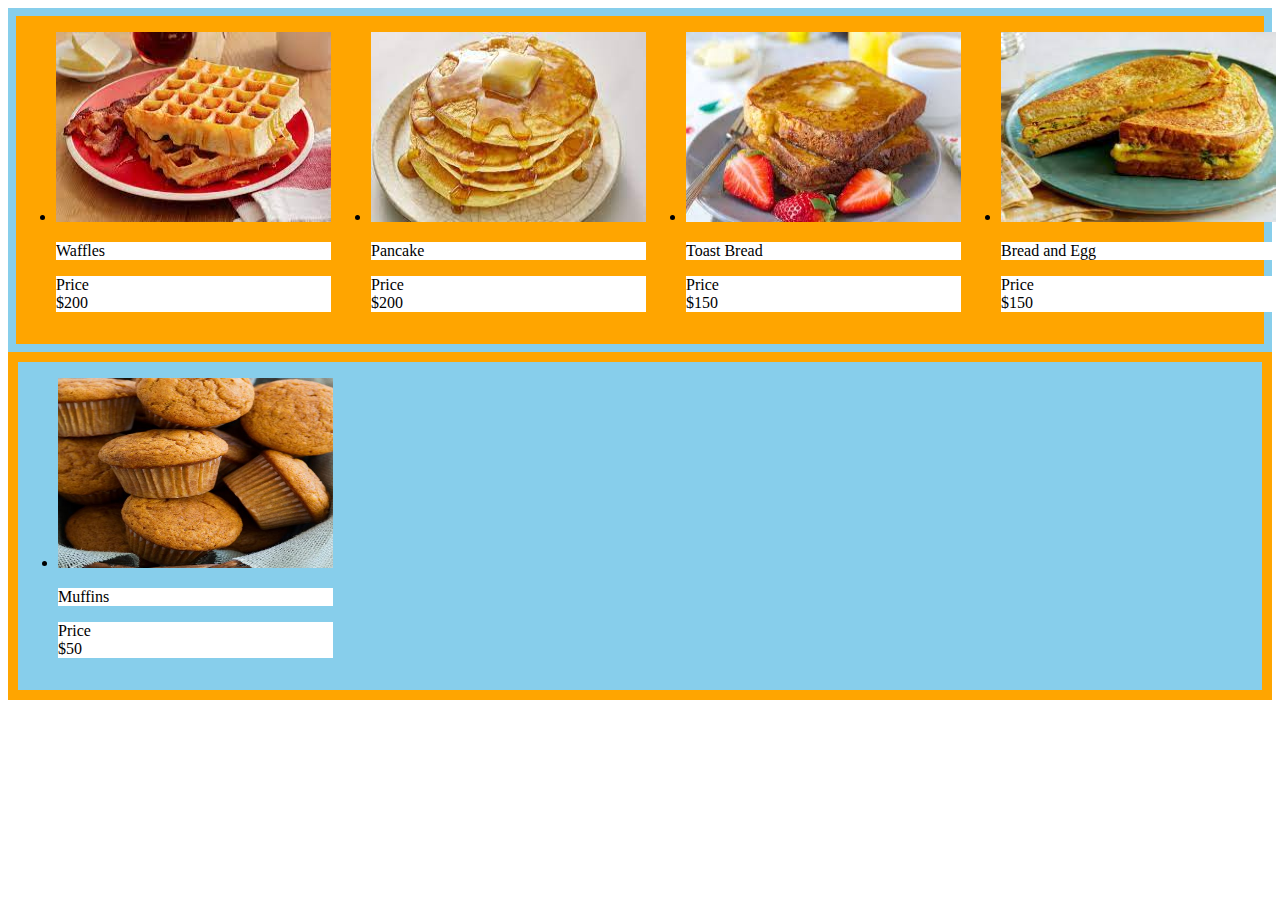
==== breakfast.html @ a2fdc02e "https://github.com/Adebayo114/practical.git" ====
<!DOCTYPE html>
<html lang="en">
<head>
    <meta charset="UTF-8">
    <meta http-equiv="X-UA-Compatible" content="IE=edge">
    <meta name="viewport" content="width=device-width, initial-scale=1.0">
    <title>BreakFast</title>
    <link rel="stylesheet" href="breakfast.css">
</head>
<body>
    <section class="bf">
        <ul>
            <li>
                <img src="/component/download (19).jpeg" width="275" height="190" alt="Waffles">
                <p>Waffles</p>
                <p>Price <br>$200</p>
            </li>
        </ul>

        <ul>
            <li>
                <img src="/component/download (20).jpeg" width="275" height="190" alt="Pancake">
                <p>Pancake</p>
                <p>Price <br> $200</p>
            </li>
        </ul>

        <ul>
            <li>
                <img src="/component/images (24).jpeg" width="275" height="190" alt="toast bread">
                <p>Toast Bread</p>
                <p>Price <br> $150</p>
            </li>
        </ul>

        <ul>
            <li>
                <img src="/component/download (22).jpeg" width="275" height="190" alt="Bread and Egg">
                <p>Bread and Egg</p>
                <p>Price <br> $150</p>
            </li>
        </ul>

        <ul>
            <li>
                <img src="/component/download (23).jpeg" width="275" height="190" alt="Bread Egg and Bacon">
                <p>Bread Egg and Bacon</p>
                <p>Price <br> $250</p>
            </li>
        </ul>

        <ul>
            <li>
                <img src="/component/images (26).jpeg" width="275" height="190" alt="cereals">
                <p>Cereals</p>
                <p>Price <br> $80</p>
            </li>
        </ul>
    </section>

    <section class="nm">
        <ul>
            <li>
                <img src="/component/pumpkin-muffins-20-500x500.jpg"  width="275" height="190" alt="muffins pics" >
                <p onclick="br">Muffins</p>
                <p>Price <br> $50</p>
            </li>
        </ul>
    </section>
</body>
</html>
---- breakfast.css ----
.bf{
    display: flex;
    text-align: start;
    background-color: orange;
    margin: 0px;
    border: 8px solid skyblue;
  }
  .ru{
    margin-left: auto;
    display: flex;
    justify-content: center;
    align-items: center;
    border: 2px solid red;
    text-align: end;
    background-color: orange;
    justify-content: end;
  }
  
  .gh{
    background-color: orange;
    display:flex;
    border: 10px solid lightblue;
  }
  
  .SF{
    background-color: orange;
    display:flex;
    border: 5px solid lightblue;
  }
  
  p{
  background-color: white;
    
  }

  .nm{
    display: flex;
    text-align: start;
    background-color:skyblue;
    margin: 0px;
    border: 10px solid orange;
  }
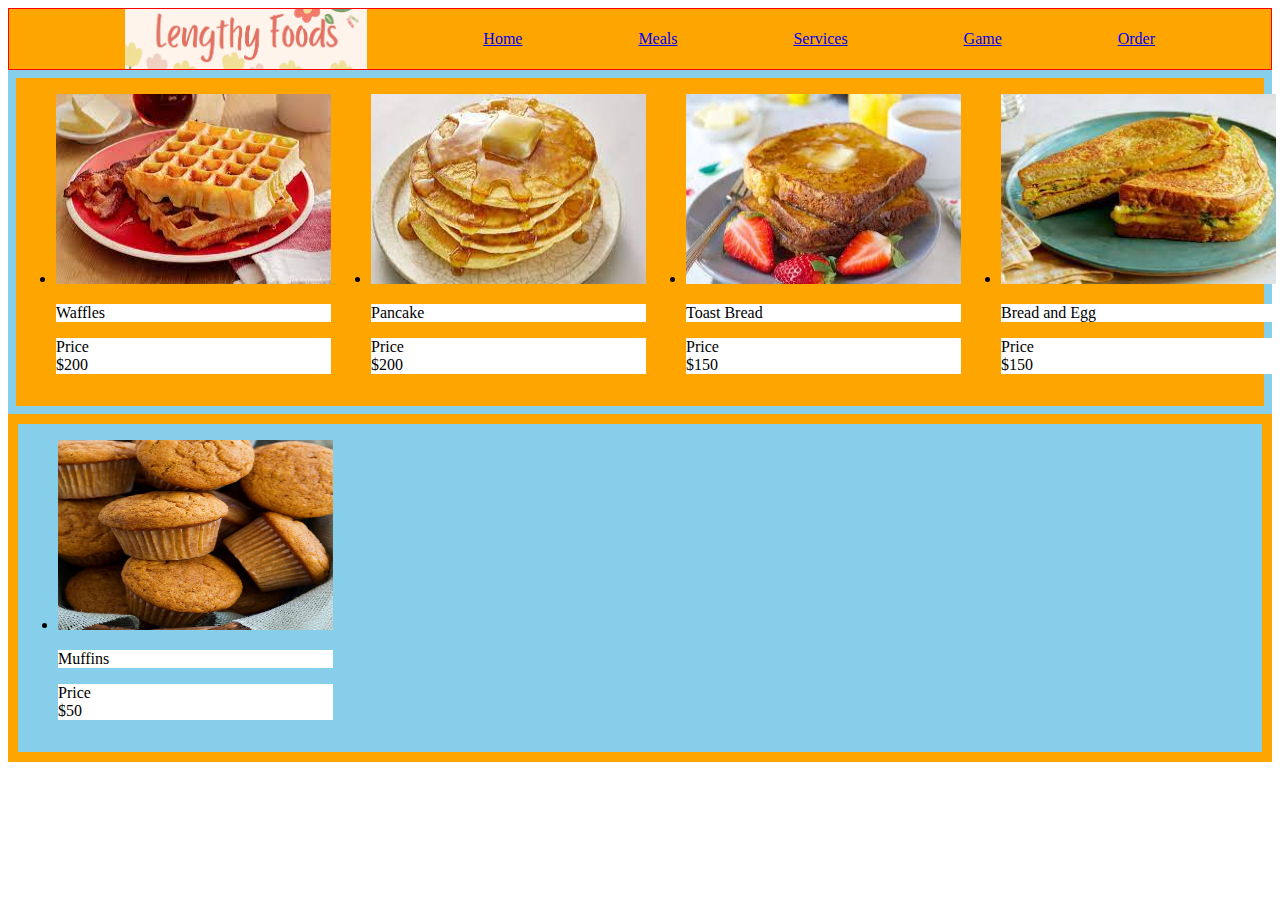
==== commit 7214f7d6: "my project" ====
--- a/breakfast.html
+++ b/breakfast.html
@@ -8,6 +8,16 @@
     <link rel="stylesheet" href="breakfast.css">
 </head>
 <body>
+
+    <nav>
+        <img class="logo" src="component/Screenshot (109).png" alt="restaurant name">
+        <a href="index2.html">Home</a>
+        <a href="#Meals">Meals</a>
+        <a href="Services">Services </a>
+        <a href="Game">Game</a>
+        <a class="Order" href="Order">Order</a>
+    </nav>
+    
     <section class="bf">
         <ul>
             <li>
--- a/breakfast.css
+++ b/breakfast.css
@@ -1,3 +1,17 @@
+
+nav{
+  display:flex;
+  justify-content: space-evenly;
+  align-items: center;
+  background-color: orange ;
+  height: 60px;
+  border: 1px solid red;
+}
+
+.logo{
+  height: 60px;
+  
+}
 
   .bf{
     display: flex;
